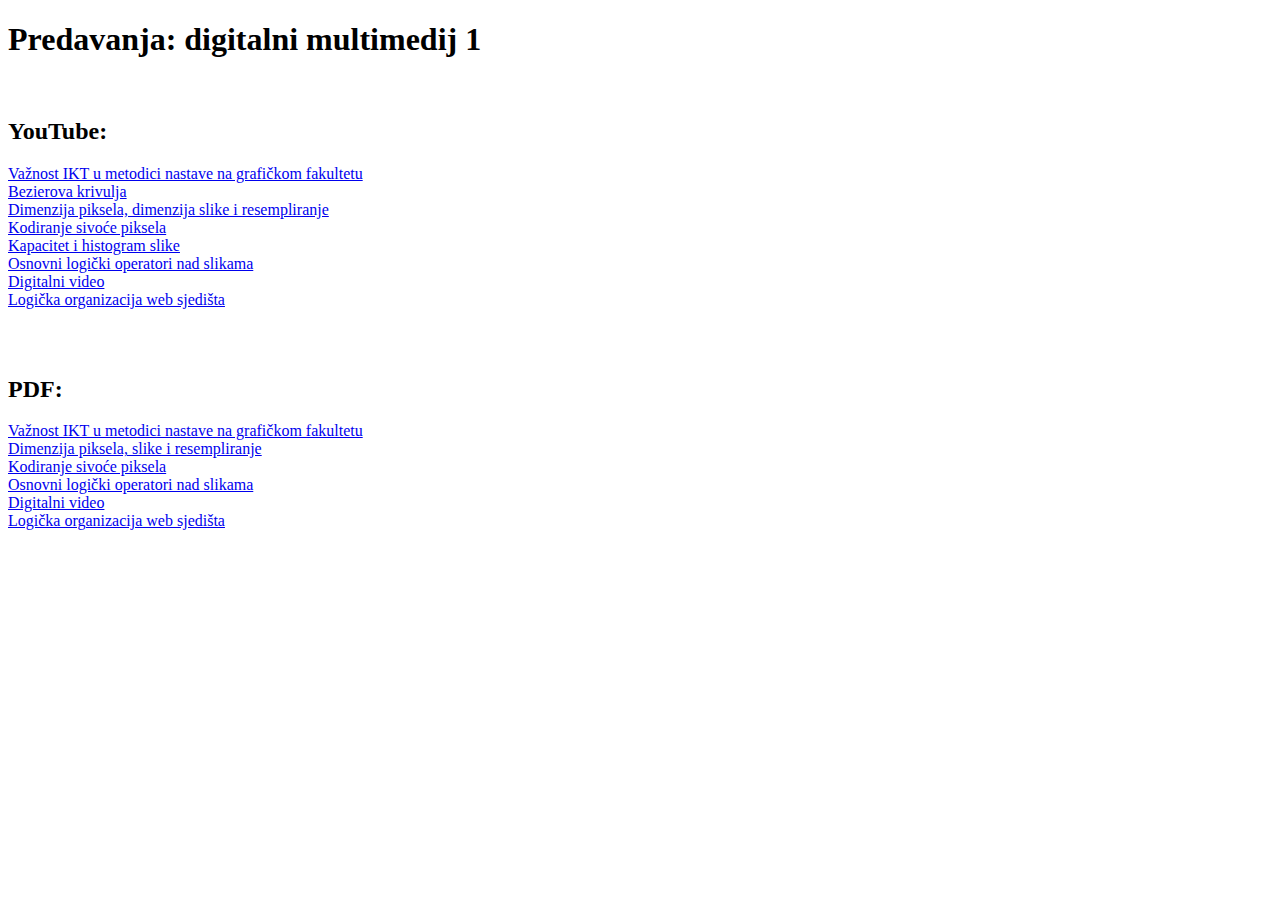
==== predavanja.html @ 908bb5cb "Add files via upload" ====
<!doctype html>
<html>
<head>
<meta charset="utf-8">
<title>predavanja.html</title>
</head>

<body> <h1>Predavanja: digitalni multimedij 1</h1>
<p>&nbsp;</p>
<h2>YouTube:</h2>
<li><a href="https://www.youtube.com/watch?v=54T4aNqUvm0">Važnost IKT u metodici nastave na grafičkom fakultetu</a></li>
<li><a href="https://youtu.be/KRSe420pXn0">Bezierova krivulja</a></li>
<li><a href="https://youtu.be/buXRYW3zZvo">Dimenzija piksela, dimenzija slike i resempliranje</a></li>
<li><a href="https://youtu.be/X5rrleDM8ew">Kodiranje sivoće piksela</a></li>
<li><a href="https://youtu.be/cyrEVAqe3f8">Kapacitet i histogram slike</a></li>
<li><a href="https://youtu.be/hOkXpKW0GC4">Osnovni logički operatori nad slikama</a></li>
<li><a href="https://youtu.be/gWVvLBvEklU">Digitalni video</a></li>
<li><a href="https://youtu.be/M4H5GzBeNHo">Logička organizacija web sjedišta</a></li>
<h2>&nbsp;</h2>
<h2>PDF:</h2>
<li><a href="Dokumenti/OSVRT_Važnost IKT u metodici nastave na grafičkom fakultetuPoveznica.pdf">Važnost IKT u metodici nastave na grafičkom fakultetu</a></li>
<li><a href="Dokumenti/OSVRT_Dimenzija piksela, slike i resempliranje.pdf">Dimenzija piksela, slike i resempliranje</a></li>
<li><a href="Dokumenti/OSVRT_Kodiranje sivoće piksela.pdf">Kodiranje sivoće piksela</a></li>
<li><a href="Dokumenti/OSVRT_Osnovni logički operatori nad slikama.pdf">Osnovni logički operatori nad slikama</a></li>
<li><a href="Dokumenti/OSVRT_Digitalni video.pdf">Digitalni video</a></li>
<li><a href="Dokumenti/OSVRT_Logička organizacija web sjedišta.pdf">Logička organizacija web sjedišta</a></li>
</body>
</html>
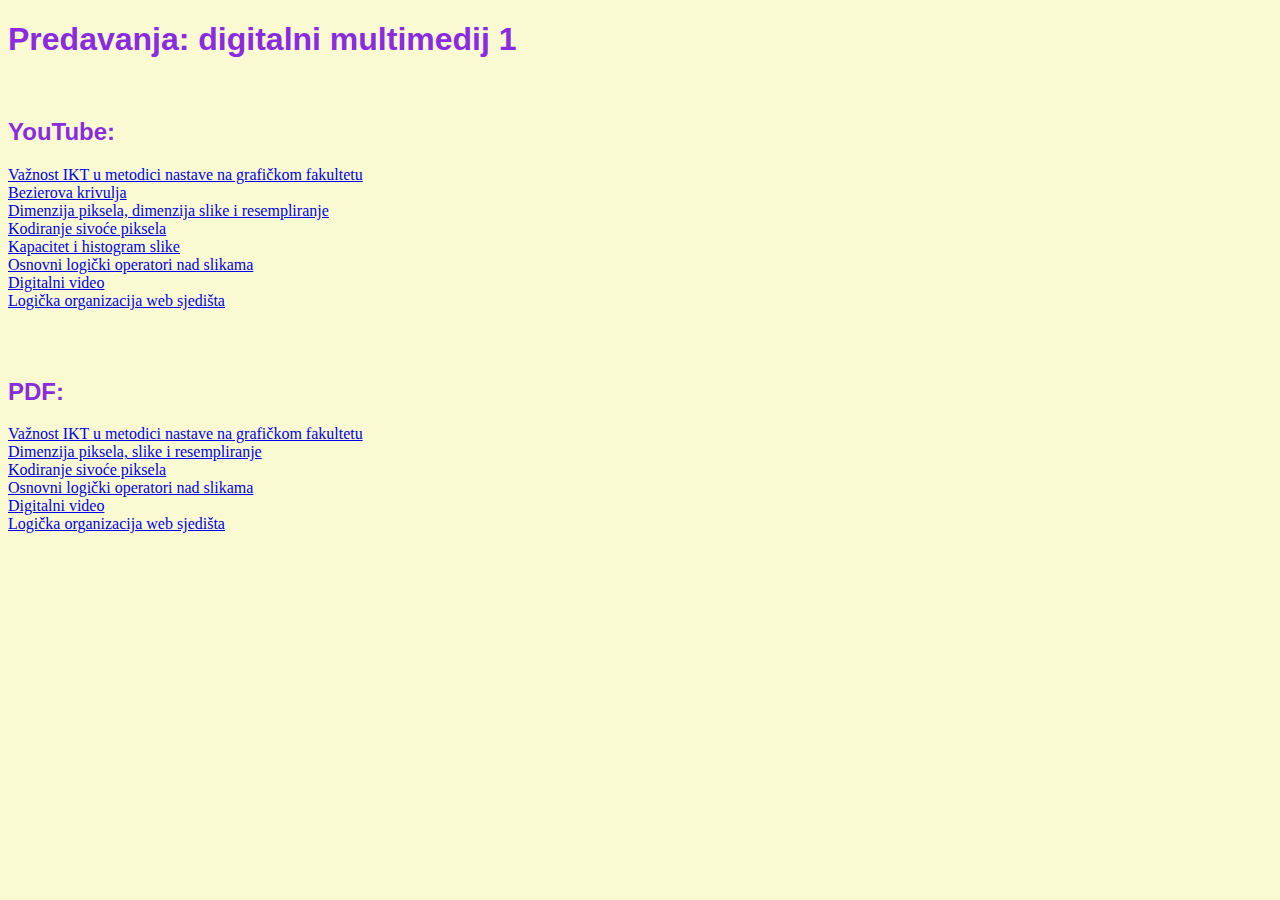
==== commit 73c90b9c: "Update predavanja.html" ====
--- a/predavanja.html
+++ b/predavanja.html
@@ -3,6 +3,7 @@
 <head>
 <meta charset="utf-8">
 <title>predavanja.html</title>
+ <link rel="stylesheet" href="Dokumenti/stil.css"/>
 </head>
 
 <body> <h1>Predavanja: digitalni multimedij 1</h1>
--- a/Dokumenti/stil.css
+++ b/Dokumenti/stil.css
@@ -0,0 +1,16 @@
+@charset "utf-8";
+/* CSS Document */
+p {
+	color: blueviolet;
+	font-family: Gill Sans, Gill Sans MT, Myriad Pro, DejaVu Sans Condensed, Helvetica, Arial," sans-serif";
+}
+nav {
+	color:darkorange;
+}
+body {
+	background-color: lightgoldenrodyellow;
+}
+h1, h2, h3 {
+	color:blueviolet;
+	font-family: Gill Sans, Gill Sans MT, Myriad Pro, DejaVu Sans Condensed, Helvetica, Arial," sans-serif";
+}